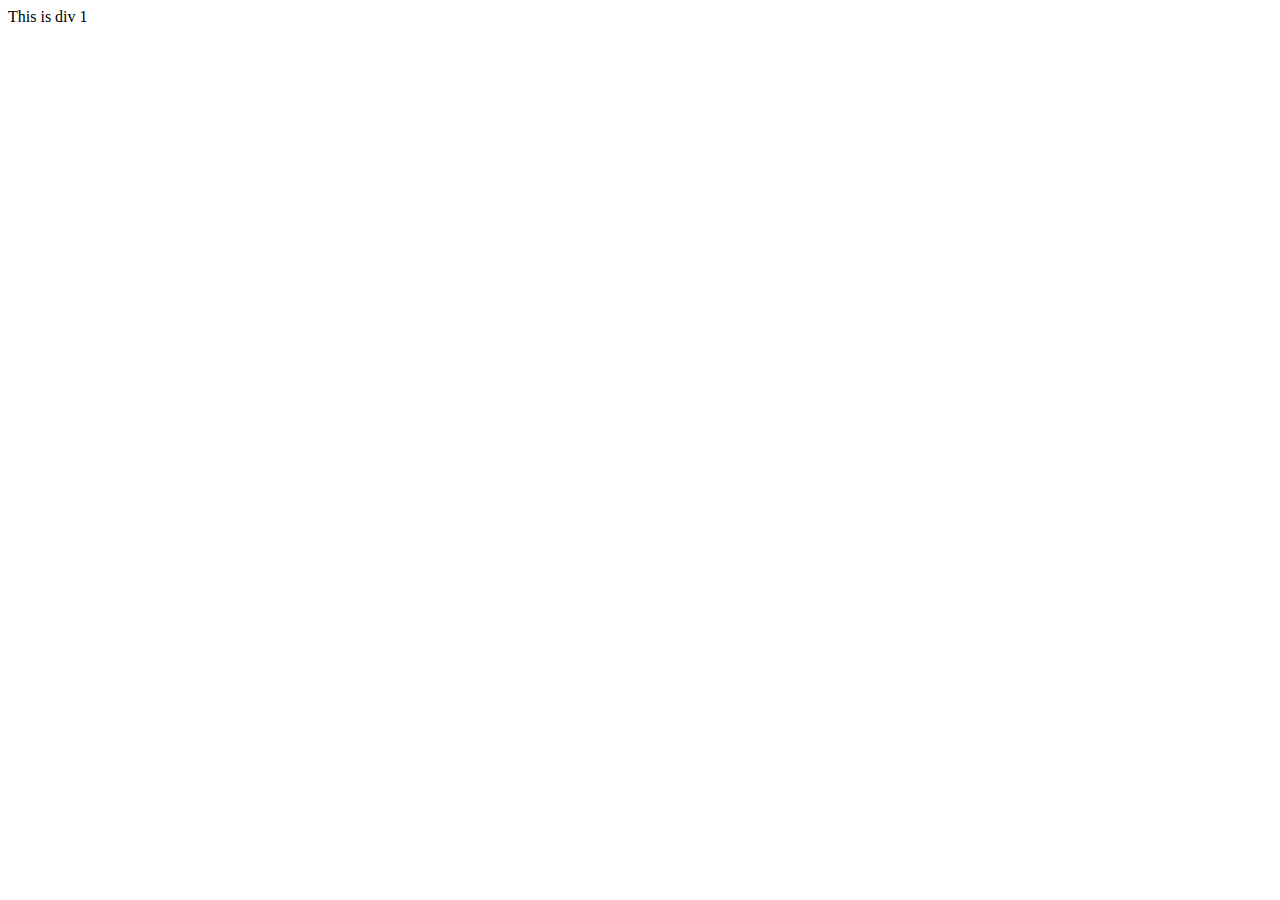
==== flexbox.html @ 88b4dcd3 "flexboxhommia" ====
<!doctype html> 
<html lang="en-US"> 
<head> 
    <meta charset='utf-8'>
    <title> Flex boxes</title>

   

</head>

<body>
    <div class="flexContainer">
        <div> This is div 1

        
        </div>
    </div>

    </body>
    </html>
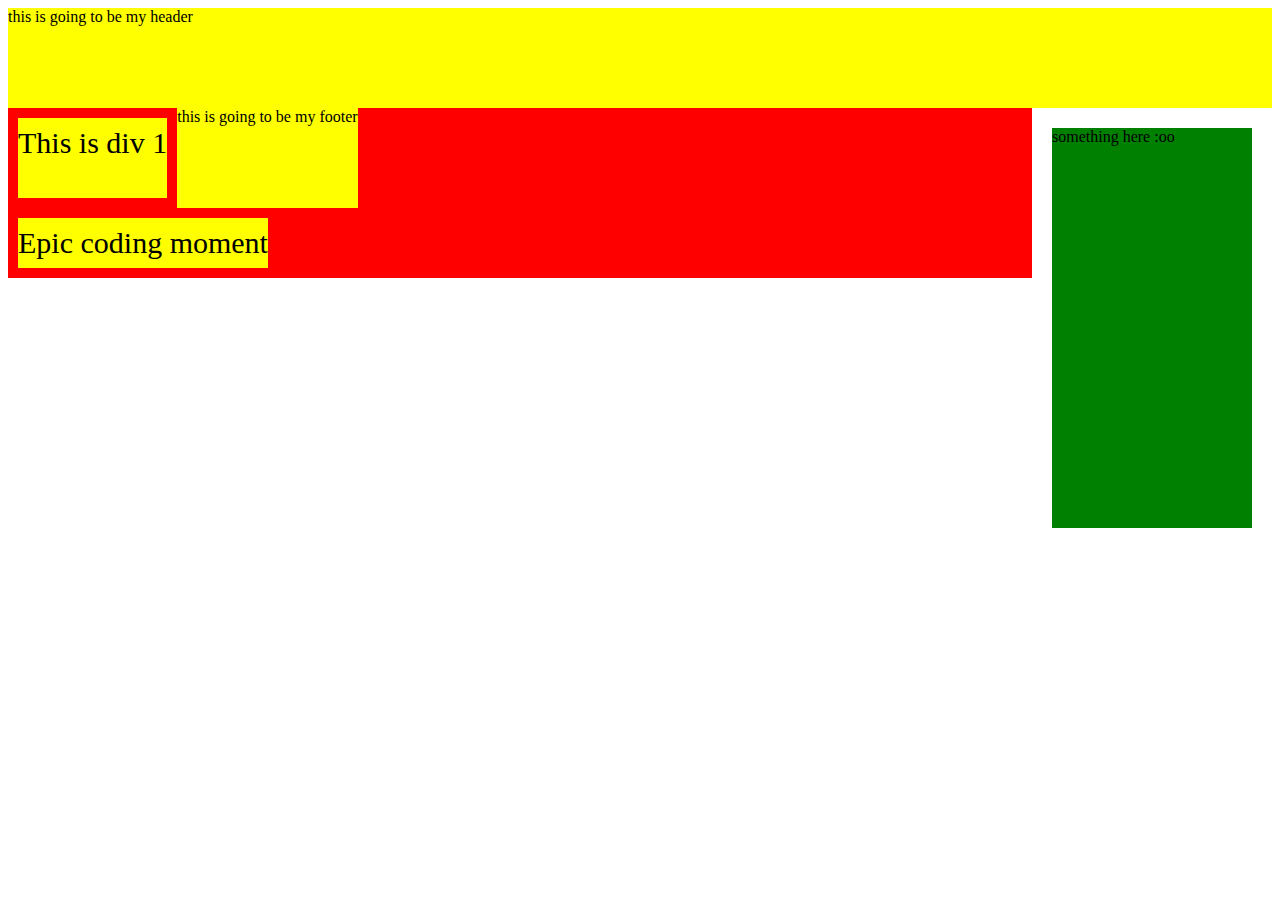
==== commit 790bbf0f: "khyyl" ====
--- a/flexbox.html
+++ b/flexbox.html
@@ -1,7 +1,8 @@
-<!doctype html> 
+<!DOCTYPE html> 
 <html lang="en-US"> 
 <head> 
     <meta charset='utf-8'>
+    <link rel='stylesheet' href='css/main1.css'>
     <title> Flex boxes</title>
 
    
@@ -9,11 +10,27 @@
 </head>
 
 <body>
+    <div>
+        <header>
+            this is going to be my header
+        </header>
+    </div>
+    <div class="box">
+        something here :oo
+    </div>
+    
     <div class="flexContainer">
         <div> This is div 1
 
         
         </div>
+        <footer>
+            this is going to be my footer
+        </footer>
+
+        </div>
+    <div class="flexcolumn">
+        <div>Epic coding moment</div>
     </div>
 
     </body>
--- a/css/main1.css
+++ b/css/main1.css
@@ -0,0 +1,34 @@
+.flexContainer {
+    display:flex;
+    background-color:red;
+    align-content: space-between;
+    flex-wrap:wrap;
+}
+
+.flexContainer > div, .flexcolumn > div {
+    background-color: yellow;
+    margin:10px;
+    text-align:center;
+    line-height:50px;
+    font-size:30px;
+    width: fit-content;
+}
+
+.flexcolumn {
+    display: flex;
+    background-color: red;
+    flex-direction: column;
+}
+
+.box {
+    float:right;
+    width:200px;
+    margin:20px;
+    background-color:green;
+    min-height:400px;
+}
+
+header, footer {
+    height:100px;
+    background-color:yellow;
+}